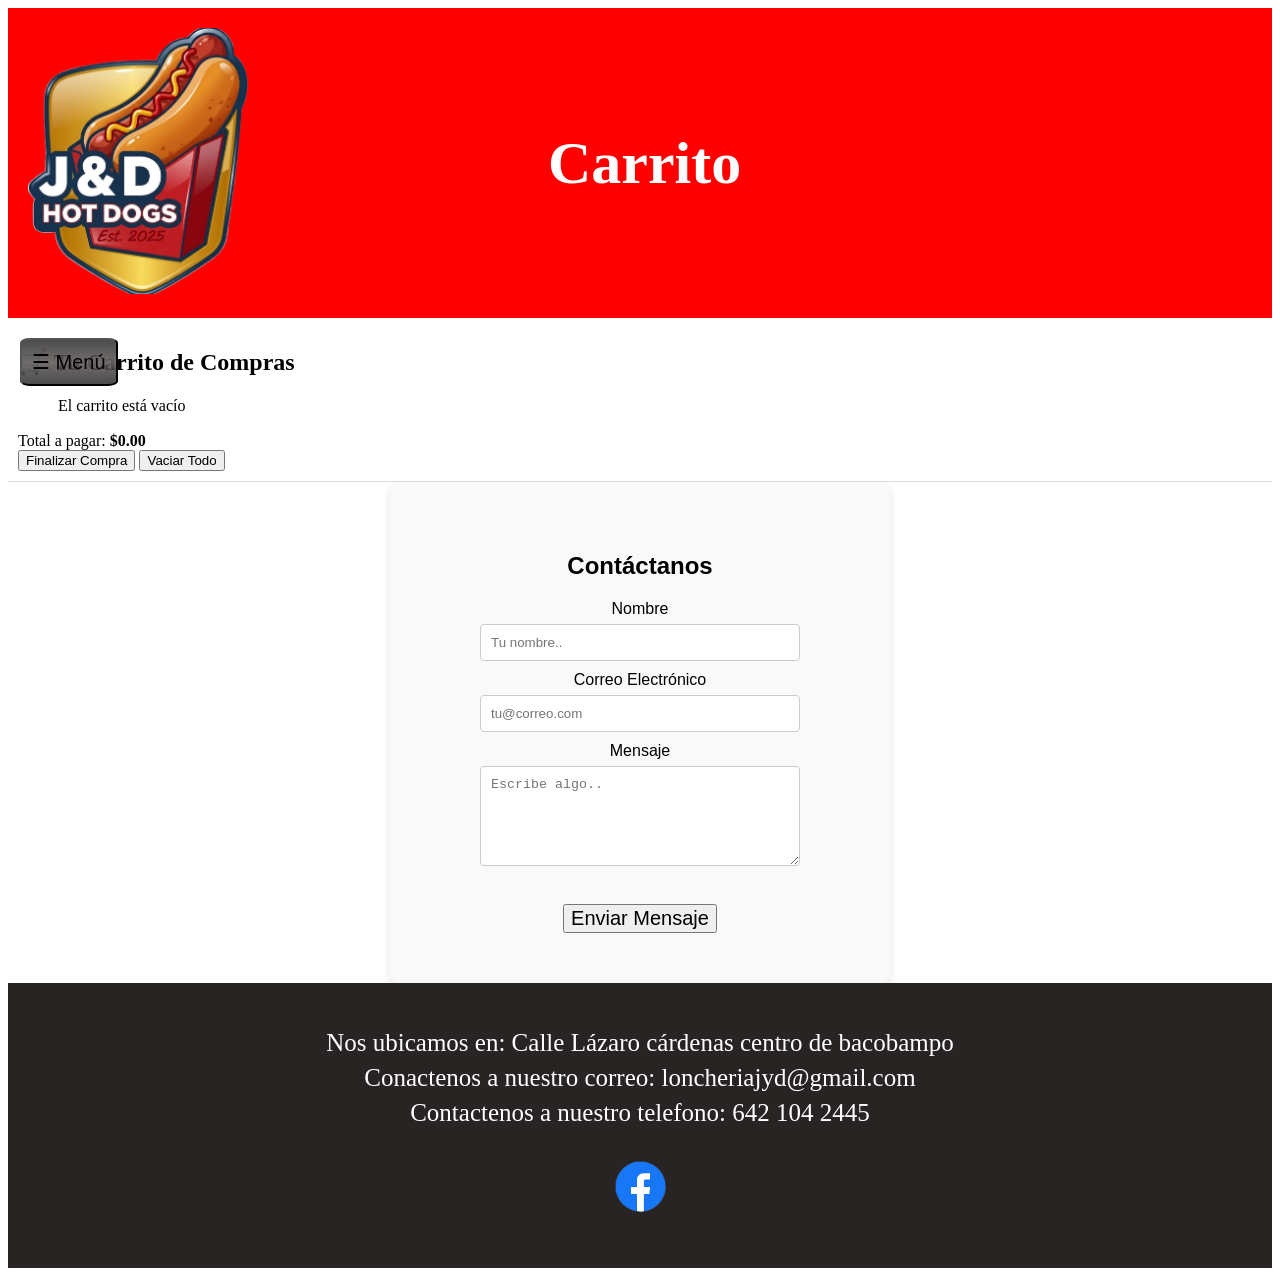
==== 3-carrito.html @ 83784d05 "Add files via upload" ====
<!DOCTYPE html>
<html lang="es">
<head>
    <meta charset="UTF-8">
    <meta name="viewport" content="width=device-width, initial-scale=1.0">
    <title>J&D HOT DOGS</title>
    <link rel="stylesheet" href="Formato.css">
    <link rel="stylesheet" href="menu.css">
   <link rel="stylesheet"  href="caarrito.css"
</head>
<body>

<div class="titulo" style="background-color:red; padding: 20px;">
    <center><img src="logo.png" class="mi-imagen"></center>
    <div class="contenido-texto">
        <center>
            <p style="color: white; font-weight: bold; font-size: 60px; margin: 0;">Carrito</p>
           
        </center>
    </div>   
</div>

<div class="menu" style="text-align: center; margin: 20px;">
    <div>
<button id="openMenu" class="btn-open">☰ Menú</button>

    <nav id="sideMenu" class="nav-menu">
        <button id="closeMenu" class="btn-close">&times;</button>
        <ul class="nav-links">
            <li><a href="index.html">inicio</a></li>
            <li><a href="1-Dogos.html">Dogos</a></li>
            <li><a href="2-Bebidas.html">Bebidas</a></li>
            <li><a href="3-carrito.html">carrito</a></li>
            <li><a href="4-Ingredientes.html">Ingredientes</a></li>
            <li><a href="5-informacion.html">Acerda de nosotros</a></li>
        </ul>
    </nav>
</div>  
</div > 

<div class="item-carrito" >
    <main id="carrito-pagina">
        <h2>🛒 Tu Carrito de Compras</h2>
        
        <ul id="lista-carrito">
            <!-- Se llena con JS -->
        </ul>
        
        <div class="carrito-footer">
            <p>Total a pagar: <strong>$<span id="total">0.00</span></strong></p>
            <button id="Comprar-carrito">Finalizar Compra</button>
            <button id="vaciar-carrito">Vaciar Todo</button>
        </div>
    </main>

  </div>  
    
<div class="container" style="padding: 50px; text-align: center;">
  <form action="https://formsubmit.co/el/vofiha" method="POST">
    <h2>Contáctanos</h2>

    <input type="hidden" name="_next" value="https://tamalcom.github.io/Tamalcom.com/gracias.html"> 
    <input type="hidden" name="_captcha" value="false">

    <label for="nombre">Nombre</label><br>
    <input type="text" id="nombre" name="nombre" placeholder="Tu nombre.." required style="width: 80%; padding: 10px; margin-bottom: 10px;"><br>

    <label for="email">Correo Electrónico</label><br>
    <input type="email" id="email" name="email" placeholder="tu@correo.com" required style="width: 80%; padding: 10px; margin-bottom: 10px;"><br>

    <label for="mensaje">Mensaje</label><br>
    <textarea id="mensaje" name="mensaje" placeholder="Escribe algo.." style="height:100px; width: 80%; padding: 10px;"></textarea><br><br>

    <button type="submit" name="submit" class="boton" style="font-size: 20px;">Enviar Mensaje</button>
  </form>
</div>



<div style="background-color:rgb(40, 36, 36); padding: 40px; width: auto;">
    <Center><p style="color: white; font-size: 25px;">Nos ubicamos en: Calle Lázaro cárdenas  centro de bacobampo</p></Center>
   <Center><p style="color: white; font-size: 25px;">Conactenos a nuestro correo: loncheriajyd@gmail.com</p></Center>
  <Center><p style="color: white; font-size: 25px;">Contactenos a nuestro telefono:  642 104 2445</p></Center>
  

    <div class="imagenes" style="text-align: center; margin-top: 20px;">
        <a href="">
            <button style="background: none; border: none; cursor: pointer;">
                <img src="facebook (1).png" width="75" height="75">
            </button>
        </a>

    </div>
</div>
<script src="menu.js"></script>
<script src="caarrito.js"></script>
</body>
</html>
---- Formato.css ----
.titulo {
    display: flex;
    align-items: center; 
    gap: 300px;         
    margin: auto;       
}

.mi-imagen {
    width: 220px;
    height: auto;
}

.contenido-texto {
    font-family: Elephant;
    line-height: 1.6;
    font-size: 80px;
}

.menu {
    position: fixed;
    display: flex;            
    justify-content: center;  
    align-items: center;      
    gap: 1150px;                
    margin: 10;           
}

p {
    
    margin-top: 5px;
    margin-bottom: 0;
    line-height: 1.2;
}


.contenedor {
    display: flex;
    justify-content: center; 
    align-items: center;    
    height: auto;        
    width: auto;     
}

.texto {
    text-align: center;      
    padding: 20px;
    font-family: Elephant;
    font-size: 40px;
}


.imagenes {
    display: flex;            
    justify-content: center;  
    align-items: center;      
    gap: 60px;                
    margin: 10;           
}

.foto {
    width: 250px;           
    height: 250px;             
    border-radius: 5px;      
}

.container {
  border-radius: 8px;
  background-color: #f9f9f9;
  padding: 20px;
  max-width: 400px;
  margin: auto;
  font-family: Arial, sans-serif;
  box-shadow: 0 4px 8px rgba(0,0,0,0.1);
}


input[type=text], input[type=email], textarea {
  width: 100%;
  padding: 12px;
  border: 1px solid #ccc;
  border-radius: 4px;
  box-sizing: border-box; 
  margin-top: 6px;
  margin-bottom: 16px;
  resize: vertical;
}


input[type=submit] {
  background-color: #04AA6D;
  color: white;
  padding: 12px 20px;
  border: none;
  border-radius: 4px;
  cursor: pointer;
  width: 100%;
  font-size: 16px;
}

input[type=submit]:hover {
  background-color: #45a049;
}

div{font-family: Elephant;}
---- menu.css ----
.div1{
  display: flex;
  justify-content: center;
  align-items: center;      
  gap: 60px;                
  margin: 10; 
}

.img{
    width: 100px;
    height: auto;
}

.nav-menu {
    font-size: 30px;
    position: fixed;
    top: 0;
    left: 0;
    width: 250px;
    height: 100%;
    background-color: #333;
    color: white;
    z-index: 1000;
    transform: translateX(-100%);
    transition: transform 0.3s ease-in-out;
}

.nav-menu.active {
    transform: translateX(0);
}

.nav-links li {
    list-style: none;
    width: 100%;
}

.nav-links li a {
    display: flex;            /* Convierte el enlace en un contenedor flexible */
    align-items: center;      /* Centra el texto verticalmente */
    justify-content: flex-start; /* Alinea el texto a la izquierda */
    
    height: 60px;             /* Definimos una altura fija para el "botón" */
    padding: 0;          /* Espacio a los lados, nada arriba/abajo (ya que usamos height) */
    
    color: white;
    text-decoration: none;
    font-size: 18px;
    
    /* Esto es clave: asegura que el área de clic sea TODO el cuadro */
    box-sizing: border-box; 
    width: 100%;
    
    border-bottom: 1px solid rgba(255,255,255,0.1); /* Opcional: una línea divisoria */
}

/* Efecto visual para confirmar dónde estás haciendo clic */
.nav-links li a:hover {
    background-color: #444; 
}

.btn-open {
    position: fixed;
    left: 20px;
    background: linear-gradient(rgba(0, 0, 0, 0.7),rgba(105, 99, 99, 0.932), rgba(0, 0, 0, 0.7));
    border-radius: 10%;
    font-size: 20px;
    cursor: pointer;
    padding: 10px;
    cursor: pointer;
    transition: all 0.3s ease;
}

.btn-open:hover {
    background-color: #333;
    transform: scale(1.1);
    color: white;
}

.btn-close {
    position: absolute;
    top: 10px;
    right: 20px;
    z-index: 1001;
    font-size: 30px;
    background: none;
    border: none;
    color: white;
    cursor: pointer;
}

.btn-close:hover {
    transform: scale(1.2);
}

.overlay {
  position: fixed;
  top: 0;
  left: 0;
  width: 100%;
  height: 100%;
  background-color: rgba(0, 0, 0, 0.5); /* Color oscuro semi-transparente */
  
  /* EL TRUCO DEL DESENFOQUE */
  backdrop-filter: blur(8px); 
  -webkit-backdrop-filter: blur(8px); /* Soporte para Safari */
  
  z-index: 999; /* Justo debajo del menú (que tiene 1000+) */
  display: none; /* Se mantiene oculto hasta que JS lo active */
  transition: opacity 0.3s ease;
}

/* Definimos el movimiento de los botones*/
@keyframes slideIn {
  0% {
    opacity: 0;
    transform: translateX(-20px);
  }
  100% {
    opacity: 1;
    transform: translateX(0);
  }
}

/* Aplicamos la animación a los enlaces, pero que empiecen invisibles */
.nav-links li {
  opacity: 0; /* Se mantienen ocultos hasta que el menú se abra */
}

/* Cuando el menú tiene la clase .active, activamos la animación en los hijos */
.nav-menu.active .nav-links li {
  animation: slideIn 0.4s ease forwards;
}

/* El primer enlace sale casi de inmediato */
.nav-menu.active .nav-links li:nth-child(1) { animation-delay: 0.1s; }

/* El segundo espera un poco más */
.nav-menu.active .nav-links li:nth-child(2) { animation-delay: 0.2s; }

/* El tercero un poco más... */
.nav-menu.active .nav-links li:nth-child(3) { animation-delay: 0.3s; }

/* Y así sucesivamente */
.nav-menu.active .nav-links li:nth-child(4) { animation-delay: 0.4s; }

.nav-menu.active .nav-links li:nth-child(5) { animation-delay: 0.5s; }

.nav-menu.active .nav-links li:nth-child(6) { animation-delay: 0.6s; }
---- caarrito.css ----
.item-carrito {
    display: flex;
    justify-content: space-between;
    align-items: center;
    padding: 10px;
    border-bottom: 1px solid #ddd;
}

.controles-cantidad {
    display: flex;
    align-items: center;
    gap: 8px;
}

.btn-agregar {
  background-color: var(--primario);
  color: white;
  border: none;
  padding: 0.6rem 1rem;
  border-radius: 8px;
  cursor: pointer;
  font-weight: 600;
}

.btn-restar, .btn-sumar {
    background-color: #f0f0f0;
    border: 1px solid #ccc;
    padding: 2px 8px;
    cursor: pointer;
    border-radius: 4px;
}

.btn-restar:hover, .btn-sumar:hover {
    background-color: #e0e0e0;
}
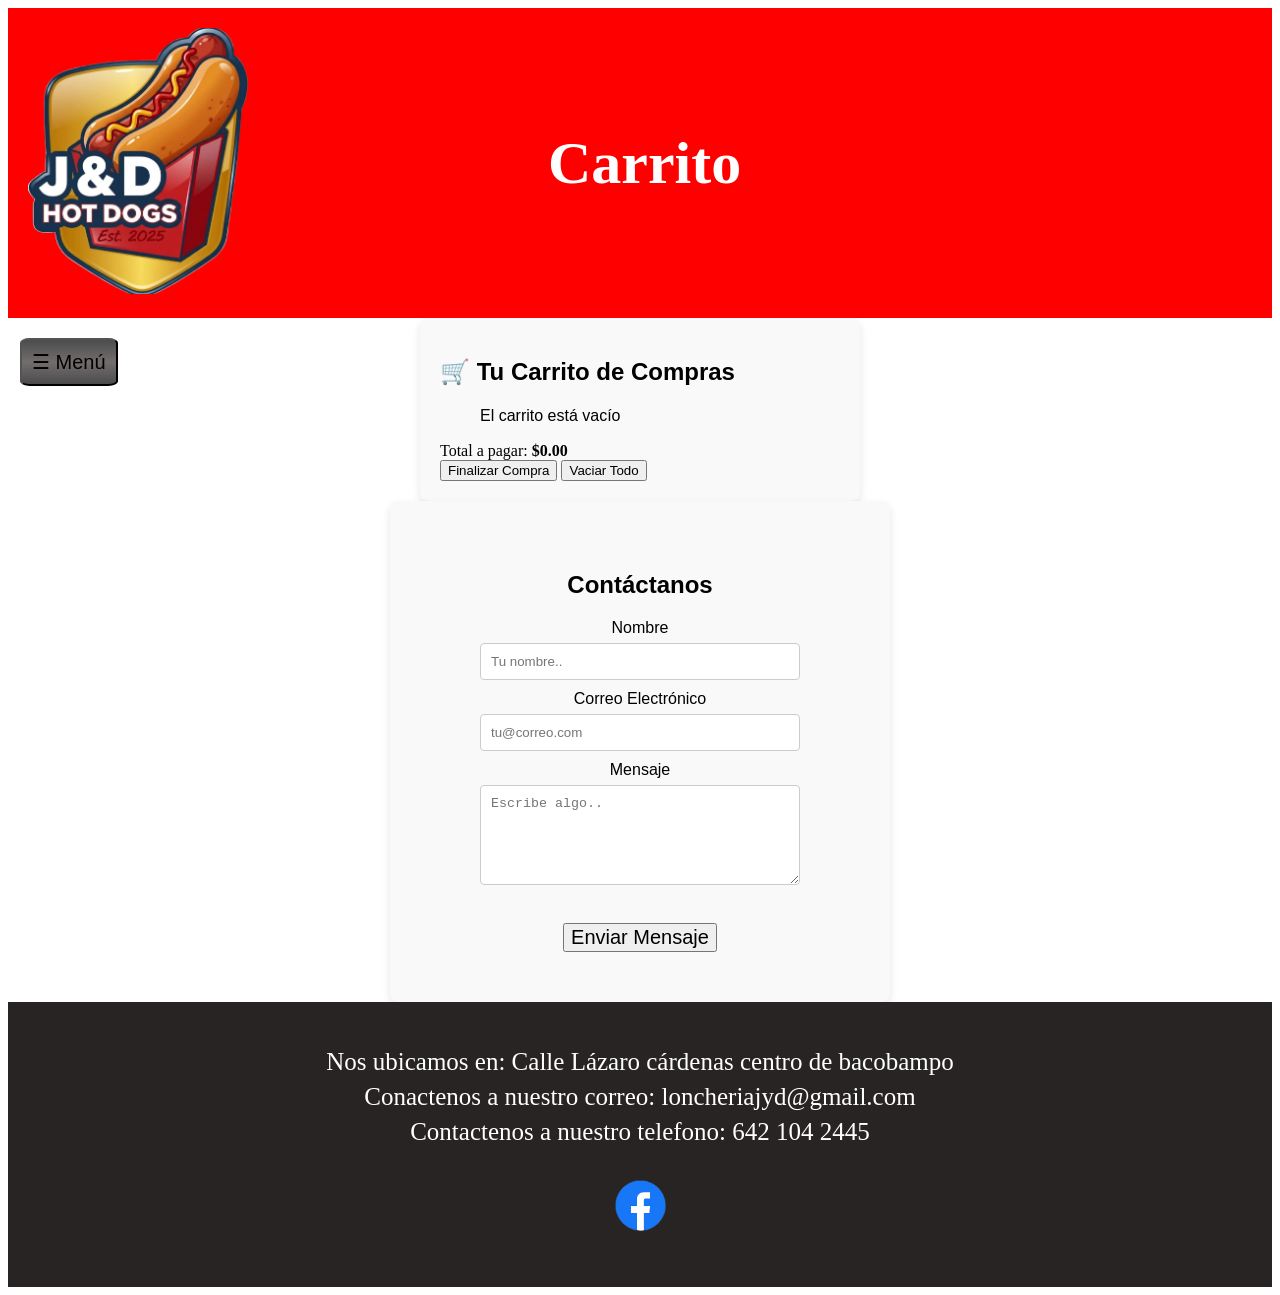
==== commit ba7912be: "Update 3-carrito.html" ====
--- a/3-carrito.html
+++ b/3-carrito.html
@@ -38,7 +38,7 @@
 </div>  
 </div > 
 
-<div class="item-carrito" >
+<div class="container" >
     <main id="carrito-pagina">
         <h2>🛒 Tu Carrito de Compras</h2>
         
@@ -56,11 +56,8 @@
   </div>  
     
 <div class="container" style="padding: 50px; text-align: center;">
-  <form action="https://formsubmit.co/el/vofiha" method="POST">
+  <form action="https://formsubmit.co/mensajesjd4@gmail.com" method="POST">
     <h2>Contáctanos</h2>
-
-    <input type="hidden" name="_next" value="https://tamalcom.github.io/Tamalcom.com/gracias.html"> 
-    <input type="hidden" name="_captcha" value="false">
 
     <label for="nombre">Nombre</label><br>
     <input type="text" id="nombre" name="nombre" placeholder="Tu nombre.." required style="width: 80%; padding: 10px; margin-bottom: 10px;"><br>
